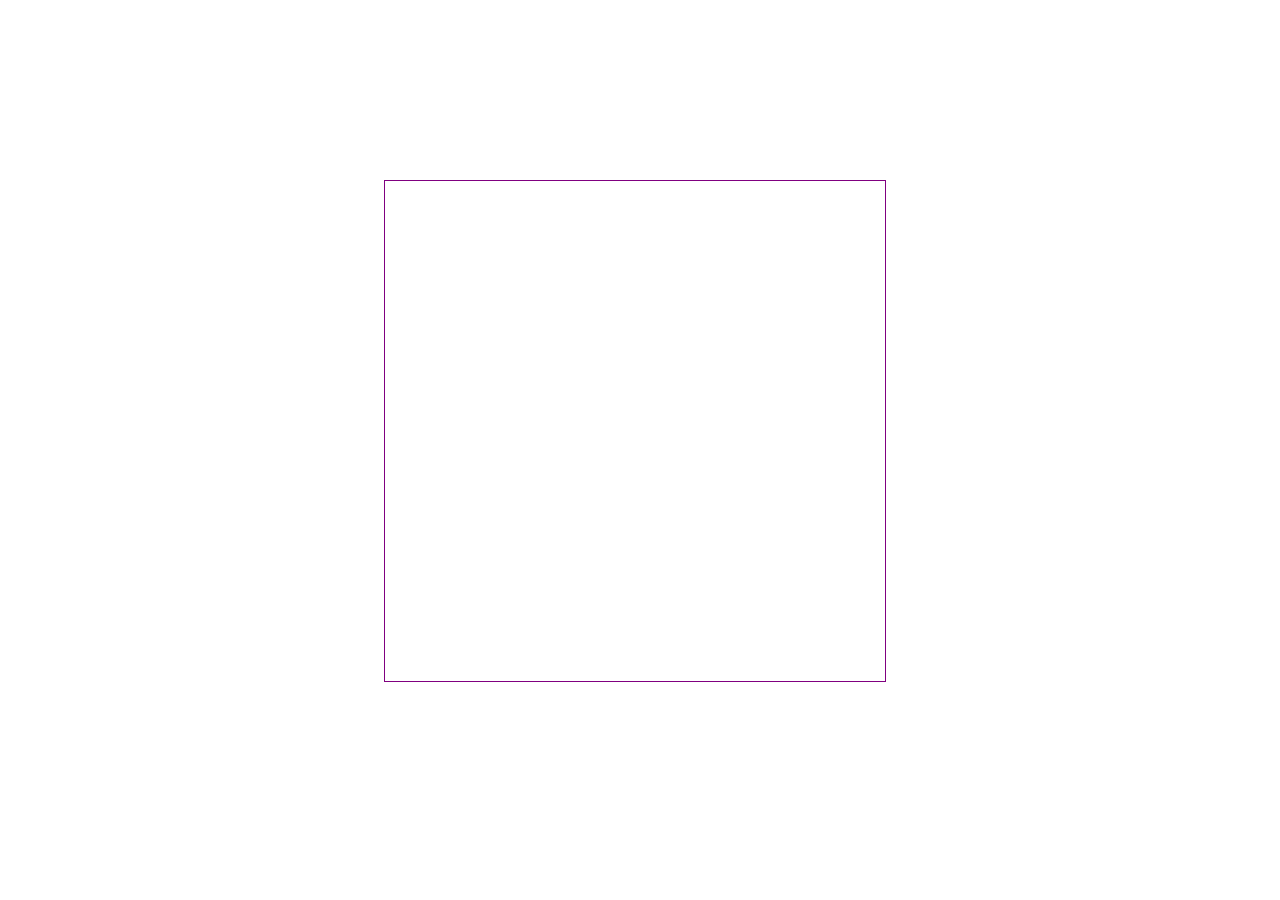
==== highscores.html @ 7d4986c9 "set up files, index, css, java, etc." ====
<!DOCTYPE html>
<html lang="en">
<head>
    <meta charset="UTF-8">
    <meta http-equiv="X-UA-Compatible" content="IE=edge">
    <!--This makes th doc responsive but scaling the items to screen-->
    <meta name="viewport" content="width=device-width, initial-scale=1.0">
    <!--This is the link to the CSS-->
    <link rel = "stylesheet" href="./assets/css/style.css">

    <!--This is the title of the page-->
    <title>Coding Quiz!</title>
</head>

<body>
    <!--This is a div wrapper-->
    <div id="wrapper">
        <!--The DIV for the timer!-->
        <div id="currentTime"></div>
        <!--This is the DIV for the content in the quiz-->

    </div>


</body>


</html>
---- assets/css/style.css ----
/*This styles the box the coding quiz is contained in*/
#wrapper {
    position: absolute;
    left: 30%;
    top: 20%;
    width: 500px;
    height: 500px;
    border: 1px solid purple;
}

/*This aligns the Coding Quiz! header inside the box*/
h1 {
    text-align: center;
}

/*This aligns the paragaph text inside the coding quix box*/
p {
    text-align: center;
}

/*This styles the start quiz button*/
#startTime {
    background-color: rgb(230, 0, 255);
    margin-left: 33%;
    padding: 15px 32px;
    font-size: 20px;
    color: white;
}
/*This ceneters the text inside the coding quiz box*/
#questionsDiv {
    margin: 20px;
}

/*Changes the radius size of the start quiz button*/
button {
    border-radius: 1550px;
}
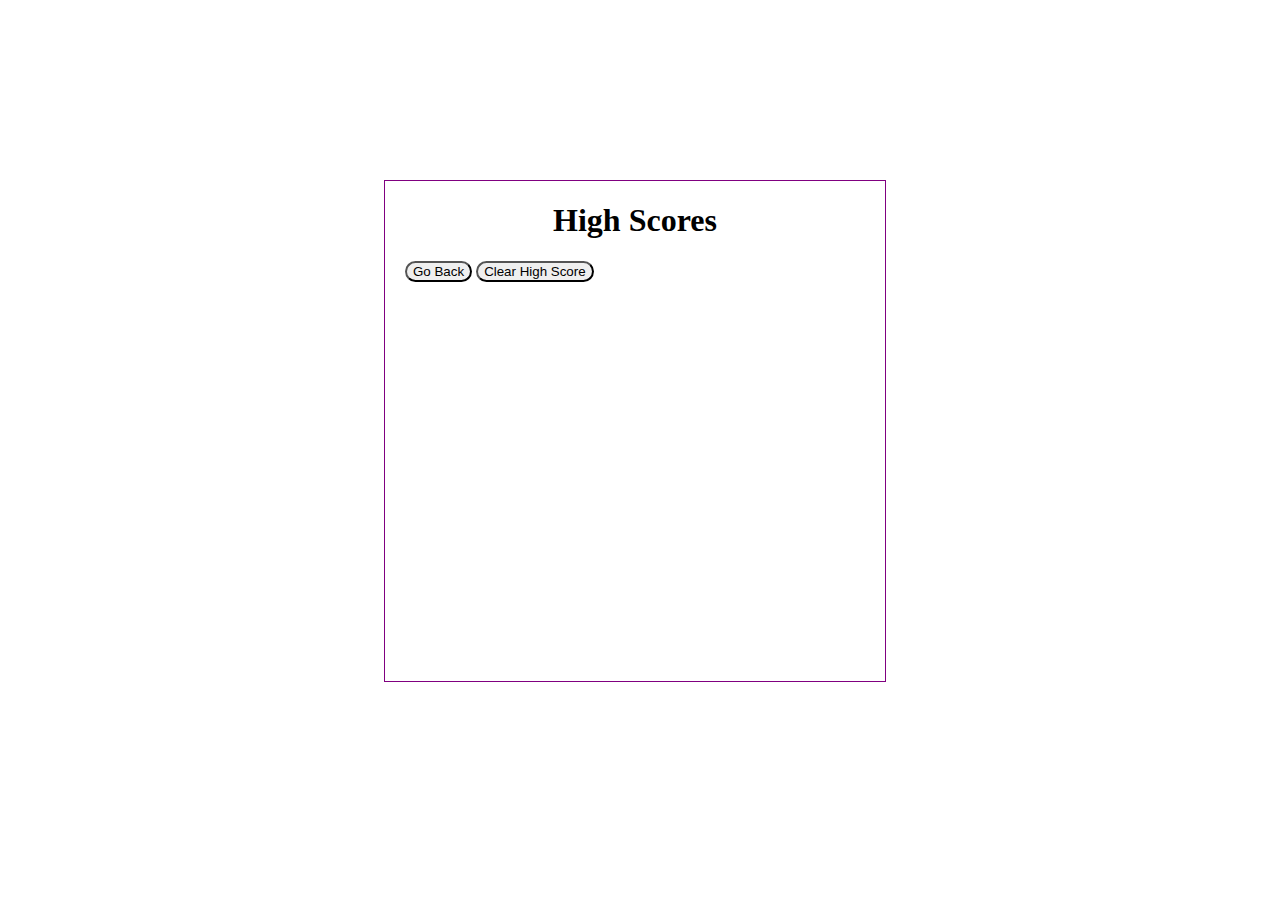
==== commit 590a1079: "added event listener to load question of quiz" ====
--- a/highscores.html
+++ b/highscores.html
@@ -18,11 +18,14 @@
         <!--The DIV for the timer!-->
         <div id="currentTime"></div>
         <!--This is the DIV for the content in the quiz-->
-
+        <div id="questionsDiv">
+            <h1>High Scores</h1>
+            <ul id="highScore"></ul>
+            <!--BUTTONS-->
+            <button id="goBack">Go Back</button>
+            <button id="clear" value="reset">Clear High Score</button>
+        </div>
     </div>
-
-
+    <script src = "highscores.js"></script>
 </body>
-
-
 </html>--- a/assets/css/style.css
+++ b/assets/css/style.css
@@ -23,10 +23,41 @@
 /*This styles the start quiz button*/
 #startTime {
     background-color: rgb(230, 0, 255);
-    margin-left: 33%;
+    margin-left: 25%;
     padding: 15px 32px;
     font-size: 20px;
     color: white;
+}
+
+.startTime {
+    outline: none;
+    border: none;
+    display: inline-block;
+    padding: 10px 15px;
+    background: var(--primary);
+    font-size: 2.2rem;
+    border-radius: 12px;
+    position: relative;
+    top: -3px;
+    box-shadow: 0 3px var(--grey);
+  }
+  
+  .startTime:hover {
+    box-shadow: 0 2px var(--grey);
+    top: -2px;
+  }
+  .startTime:active {
+    box-shadow: 0 0px var(--grey);
+    top: 0;
+  }
+  
+  .edit-startTime,
+  .delete-startTime {
+    font-size: 1.4rem;
+    padding: 5px 7px;
+    margin: 3px;
+    background: var(--secondary);
+    color: #fff;
 }
 /*This ceneters the text inside the coding quiz box*/
 #questionsDiv {
@@ -36,4 +67,35 @@
 /*Changes the radius size of the start quiz button*/
 button {
     border-radius: 1550px;
-}+}
+
+/*
+.btn {
+    outline: none;
+    border: none;
+    display: inline-block;
+    padding: 10px 15px;
+    background: var(--primary);
+    font-size: 2.2rem;
+    border-radius: 12px;
+    position: relative;
+    top: -3px;
+    box-shadow: 0 3px var(--grey);
+  }
+  
+  .btn:hover {
+    box-shadow: 0 2px var(--grey);
+    top: -2px;
+  }
+  .btn:active {
+    box-shadow: 0 0px var(--grey);
+    top: 0;
+  }
+  
+  .edit-btn,
+  .delete-btn {
+    font-size: 1.4rem;
+    padding: 5px 7px;
+    margin: 3px;
+    background: var(--secondary);
+    color: #fff;
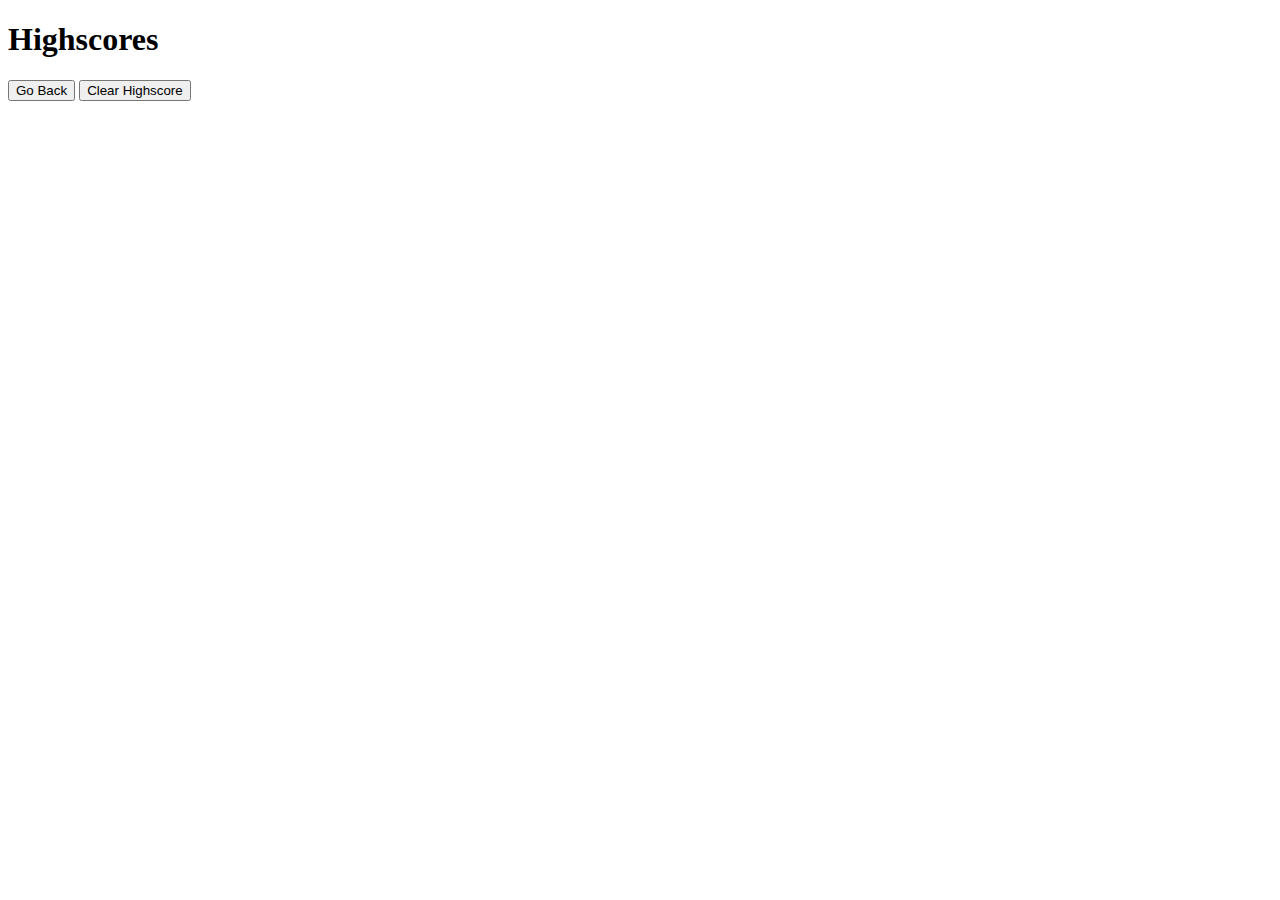
==== commit 11b84f11: "fixed Highscores and Reload buttons at the end of the quiz" ====
--- a/highscores.html
+++ b/highscores.html
@@ -1,31 +1,33 @@
 <!DOCTYPE html>
 <html lang="en">
+
 <head>
     <meta charset="UTF-8">
-    <meta http-equiv="X-UA-Compatible" content="IE=edge">
-    <!--This makes th doc responsive but scaling the items to screen-->
     <meta name="viewport" content="width=device-width, initial-scale=1.0">
-    <!--This is the link to the CSS-->
-    <link rel = "stylesheet" href="./assets/css/style.css">
+    <!-- Jamie Morris Homework-4 Code Quiz -->
+    <meta http-equiv="X-UA-Compatible" content="ie=edge">
+    <!-- This is the style links -->
+    <link rel="stylesheet" type="text/css" href="assets/style.css">
+    <!-- This is the title-->
+    <title>Document</title>
 
-    <!--This is the title of the page-->
-    <title>Coding Quiz!</title>
 </head>
 
 <body>
-    <!--This is a div wrapper-->
+    <!-- This is a wrapper -->
     <div id="wrapper">
-        <!--The DIV for the timer!-->
+        <!-- Div for timer -->
         <div id="currentTime"></div>
-        <!--This is the DIV for the content in the quiz-->
+        <!-- Div for quiz content -->
         <div id="questionsDiv">
-            <h1>High Scores</h1>
+            <h1>Highscores</h1>
             <ul id="highScore"></ul>
-            <!--BUTTONS-->
+            <!-- Buttons -->
             <button id="goBack">Go Back</button>
-            <button id="clear" value="reset">Clear High Score</button>
+            <button id="clear" value="reset">Clear Highscore</button>
         </div>
     </div>
-    <script src = "highscores.js"></script>
+    <script src="HighScores.js"></script>
 </body>
+
 </html>